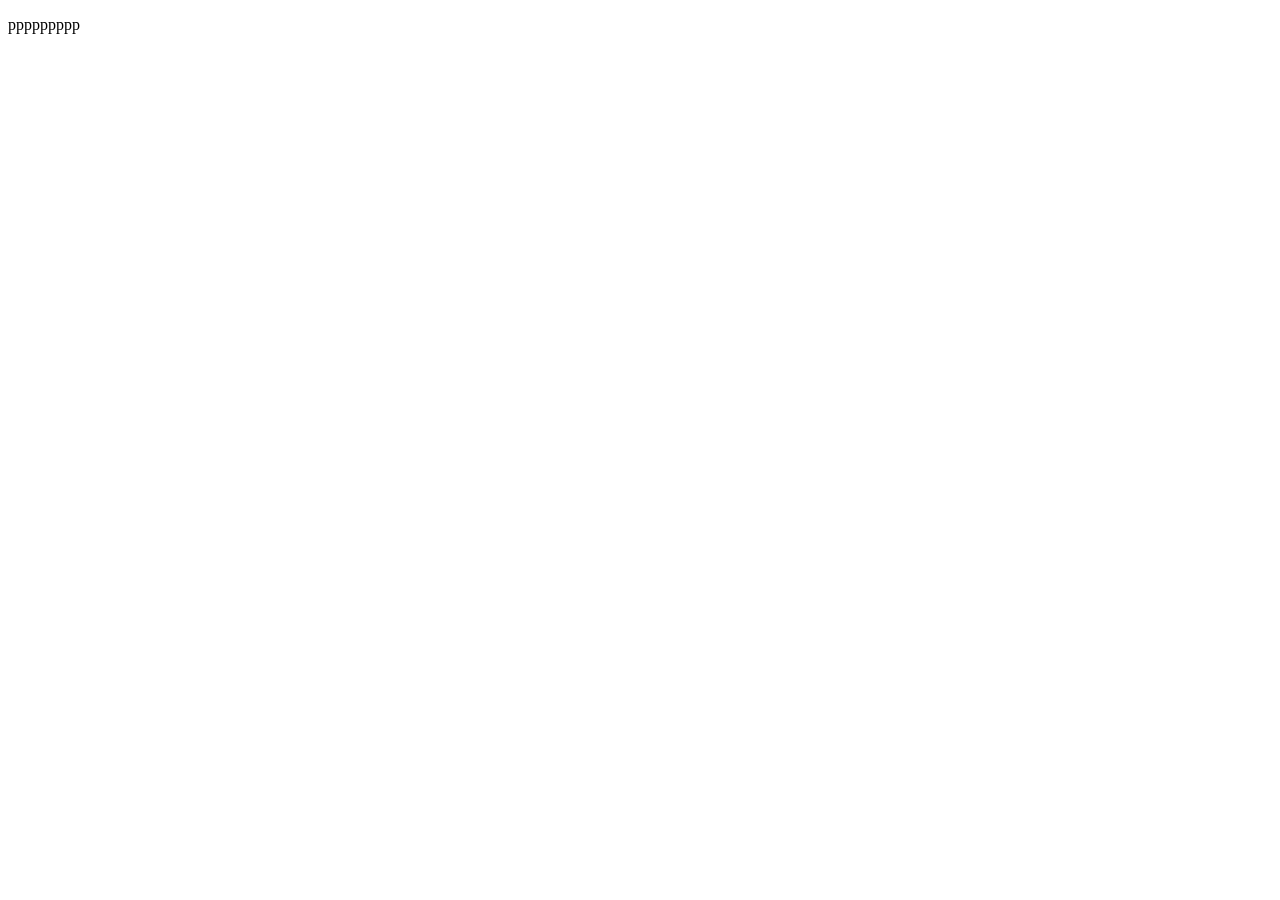
==== index.html @ b65267b0 "commit1" ====
<!DOCTYPE html>
<html lang="en">
<head>
    <meta charset="UTF-8">
    <meta name="viewport" content="width=device-width, initial-scale=1.0">
    <title>Document</title>
</head>
<body>
    <p>ppppppppp</p>
</body>
</html>
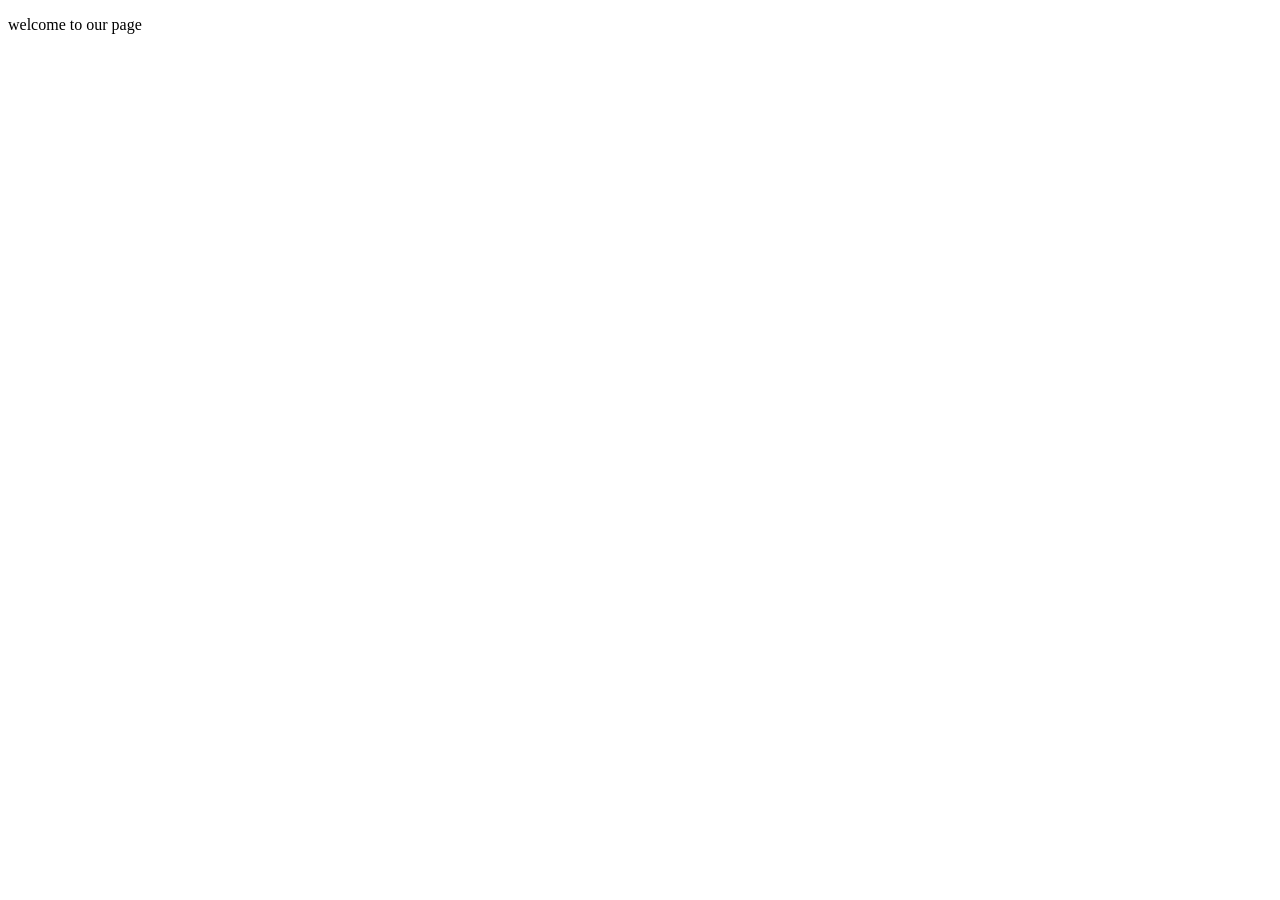
==== commit f4ddc9c7: "commit2" ====
--- a/index.html
+++ b/index.html
@@ -3,9 +3,9 @@
 <head>
     <meta charset="UTF-8">
     <meta name="viewport" content="width=device-width, initial-scale=1.0">
-    <title>Document</title>
+    <title>vérune beauty</title>
 </head>
 <body>
-    <p>ppppppppp</p>
+    <p>welcome to our page</p>
 </body>
 </html>
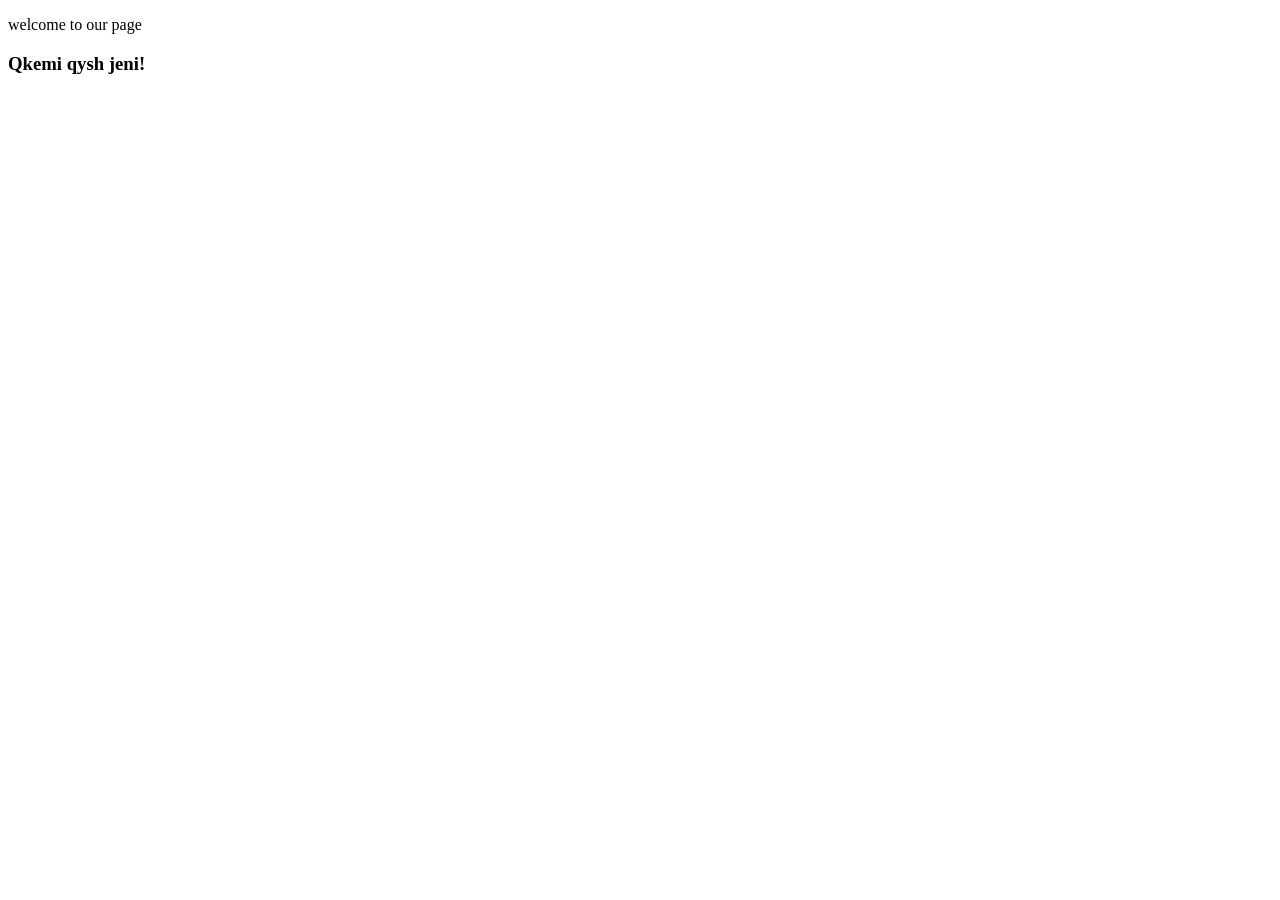
==== commit 0d510e2b: "commit2" ====
--- a/index.html
+++ b/index.html
@@ -7,5 +7,7 @@
 </head>
 <body>
     <p>welcome to our page</p>
+         <h3>Qkemi qysh jeni!</h3>
+
 </body>
 </html>
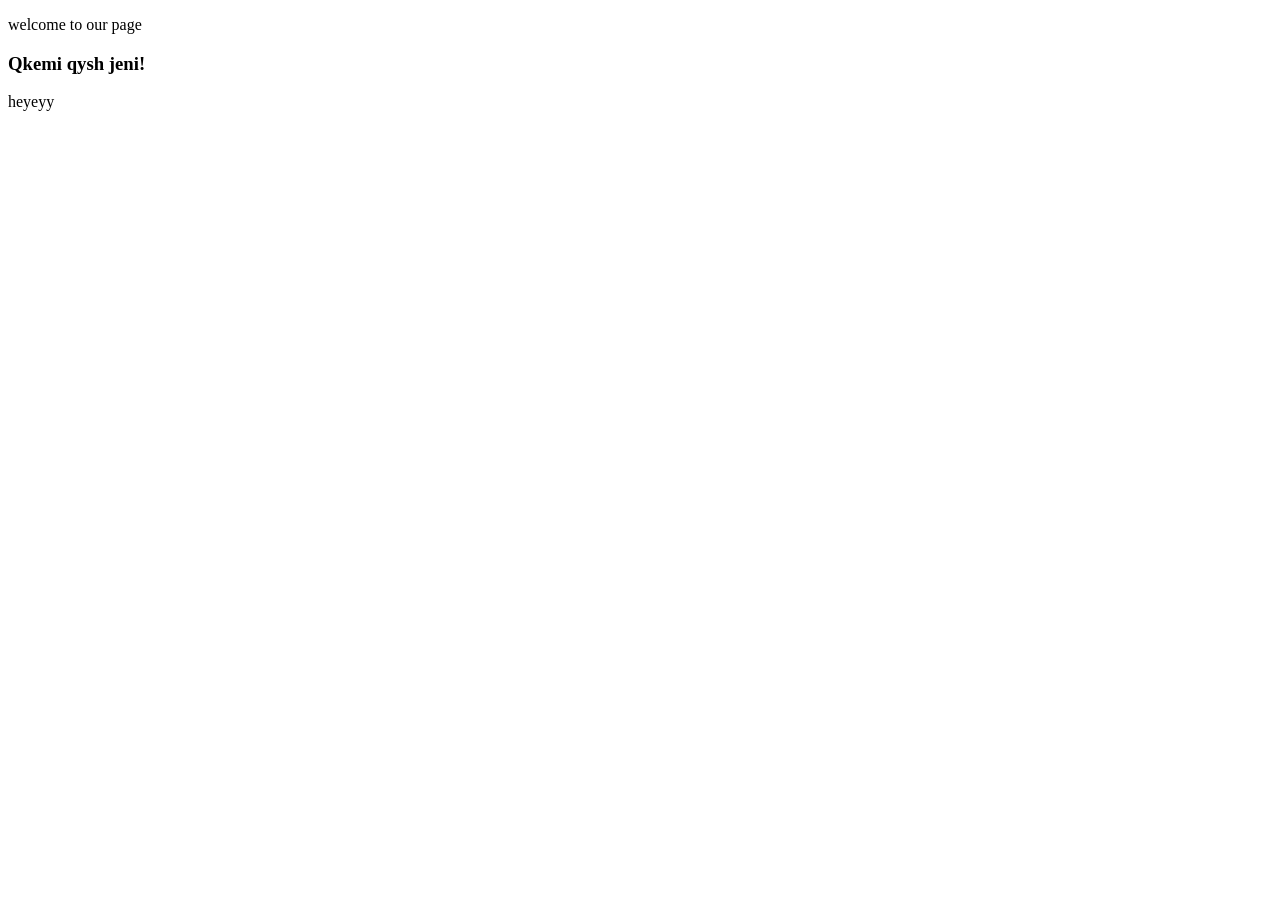
==== commit 703ab294: "aa" ====
--- a/index.html
+++ b/index.html
@@ -8,6 +8,7 @@
 <body>
     <p>welcome to our page</p>
          <h3>Qkemi qysh jeni!</h3>
+        <p> heyeyy</p>
 
 </body>
 </html>
